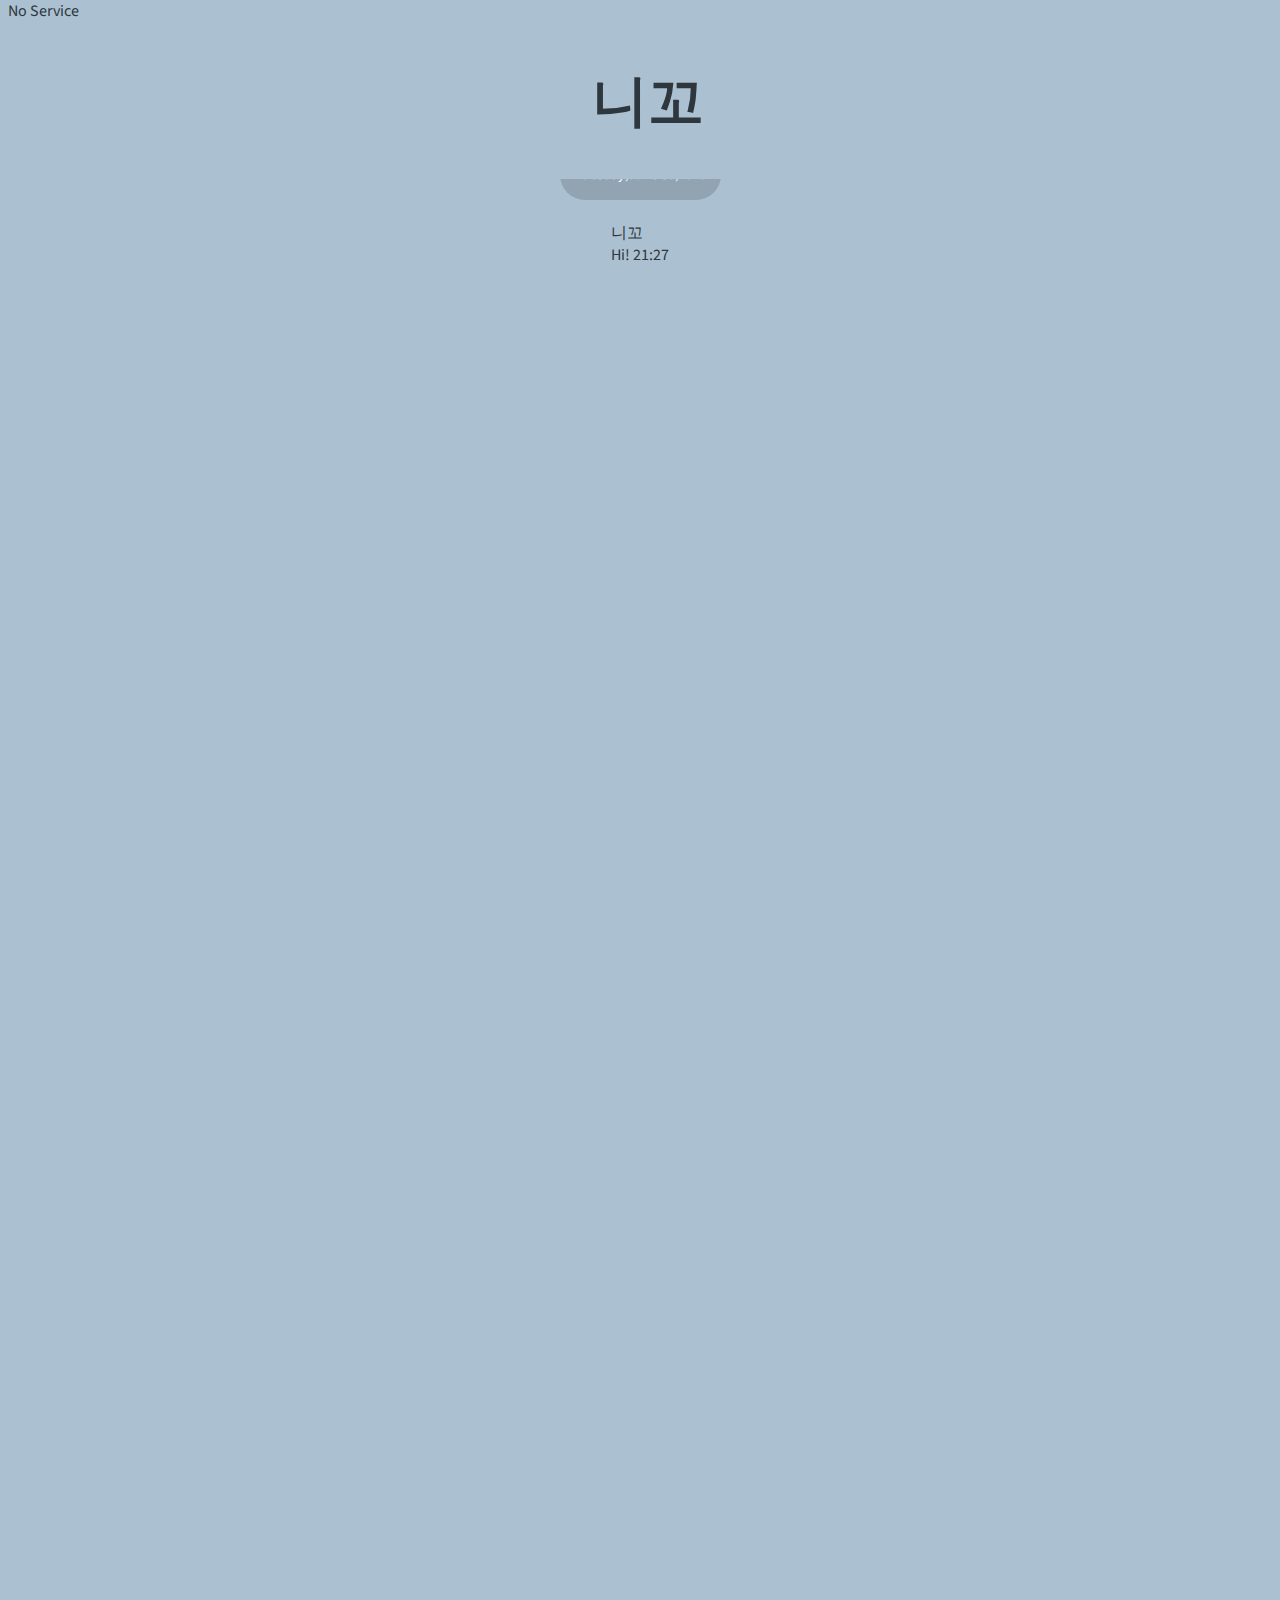
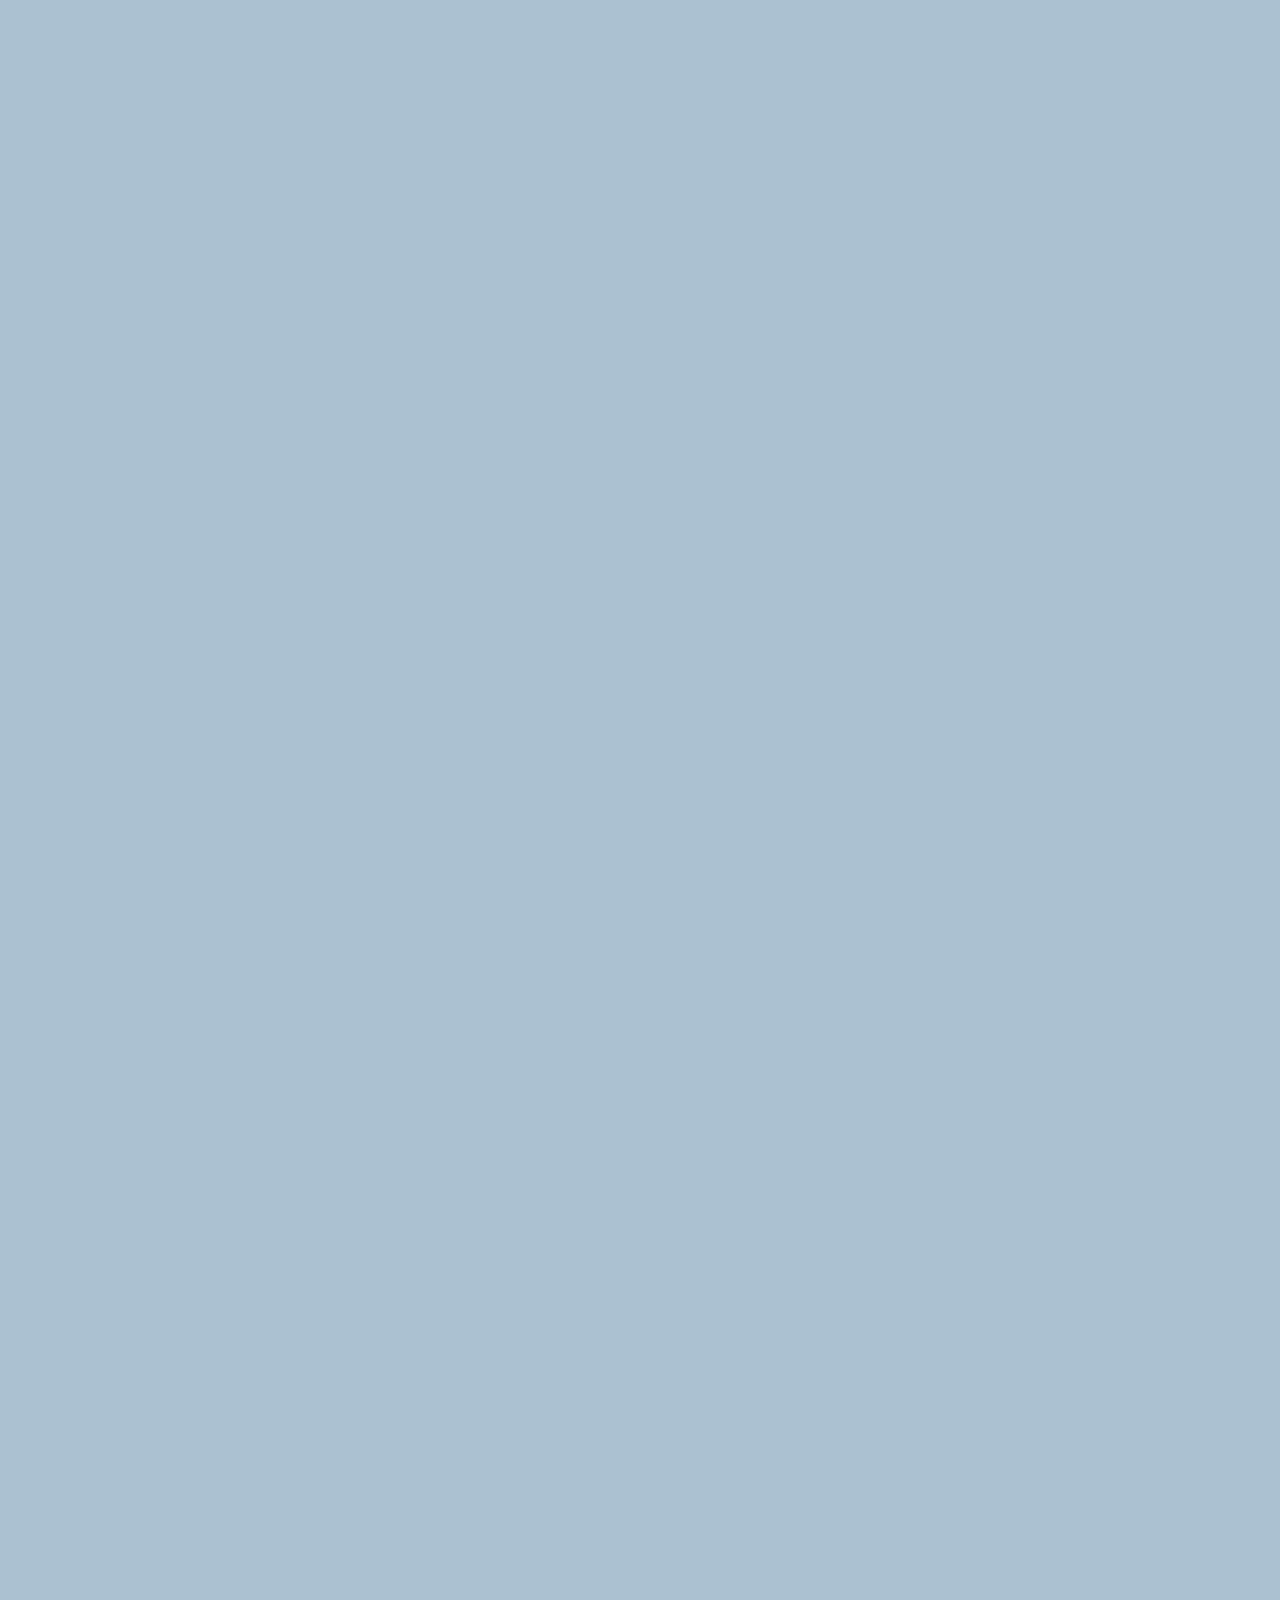
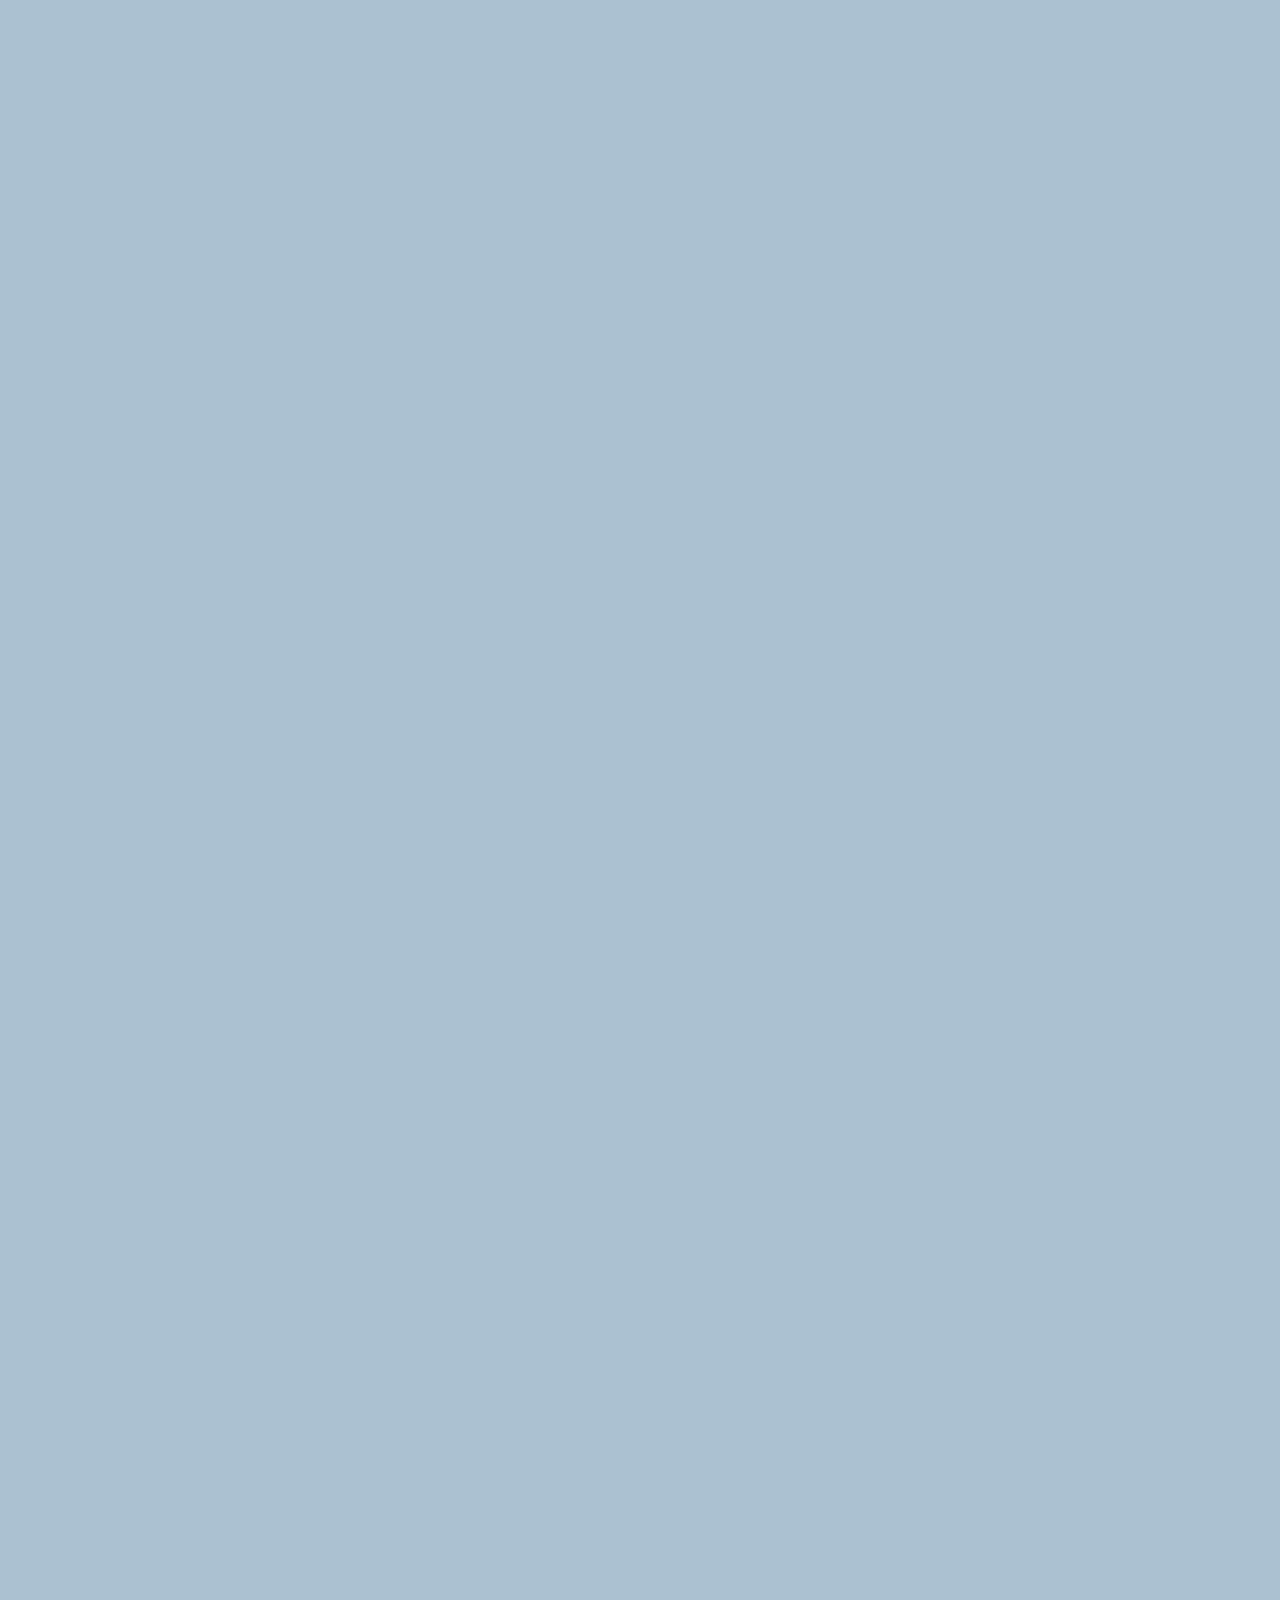
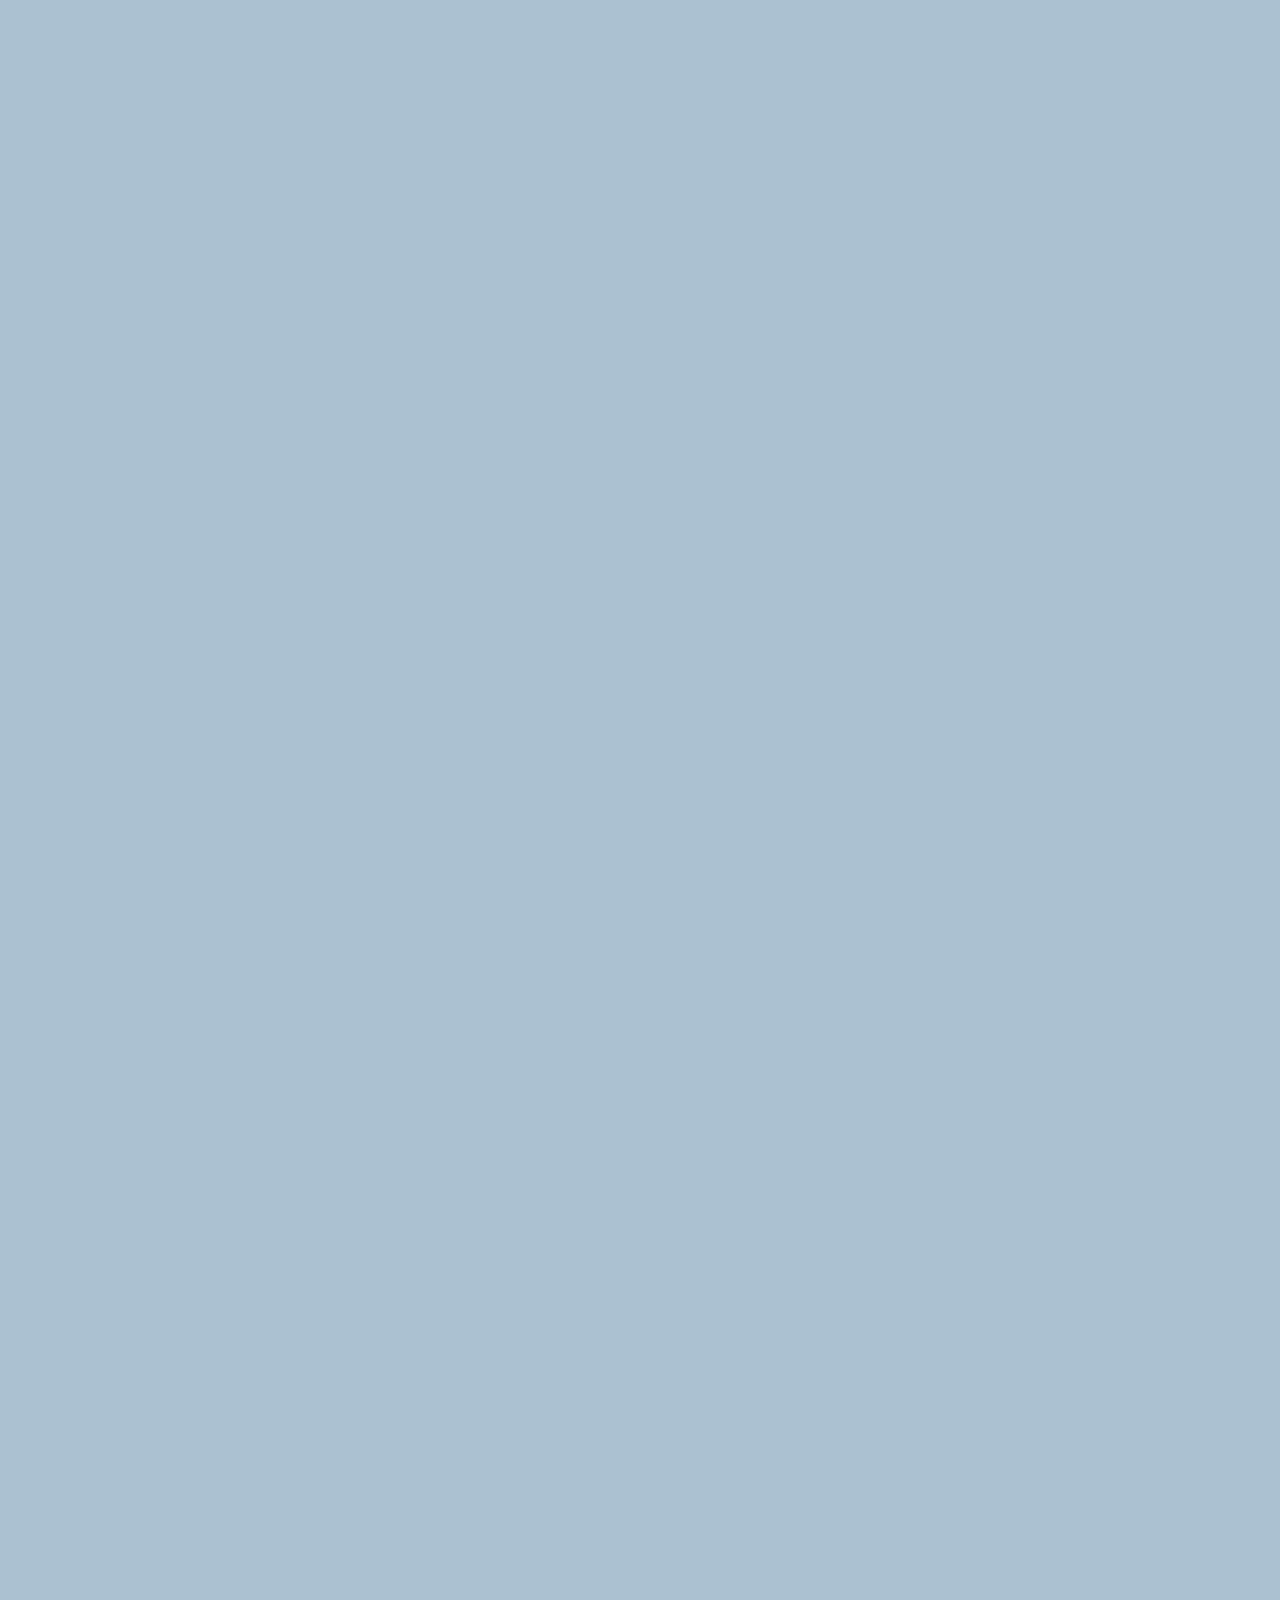
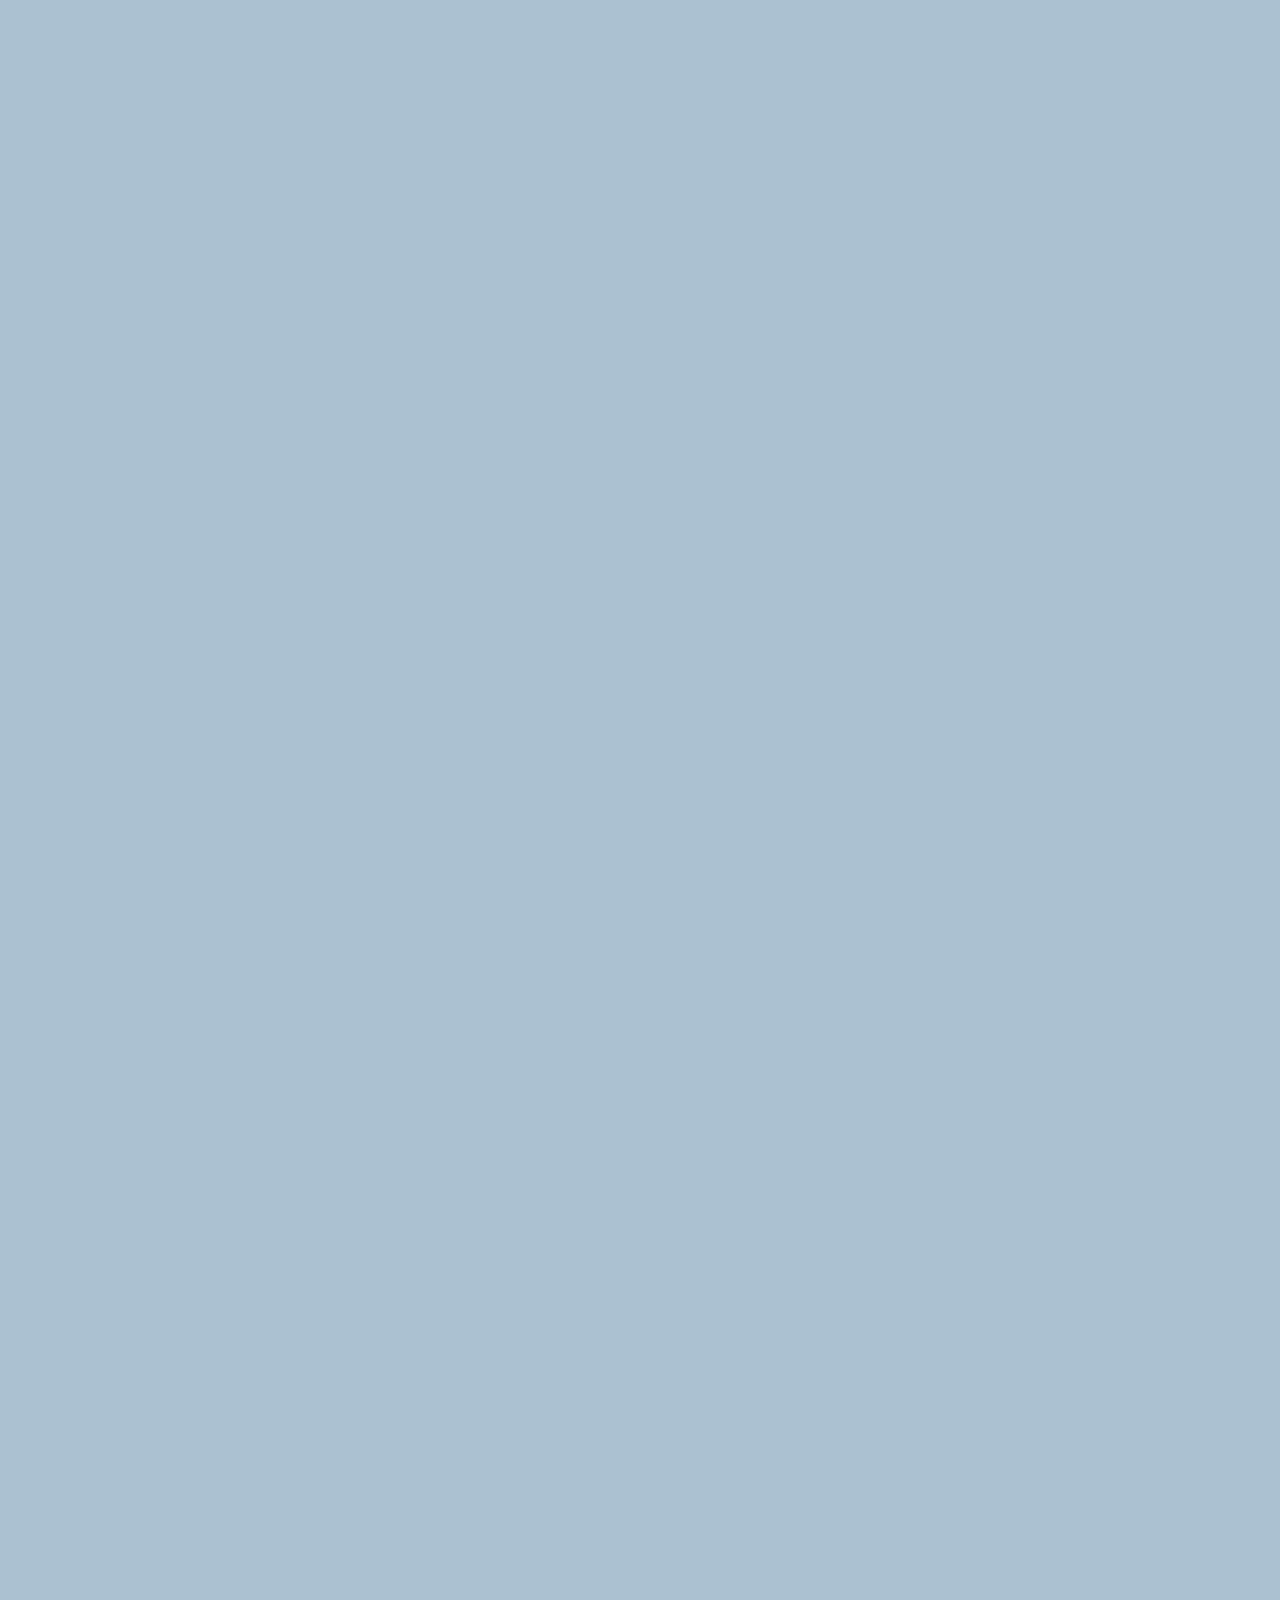
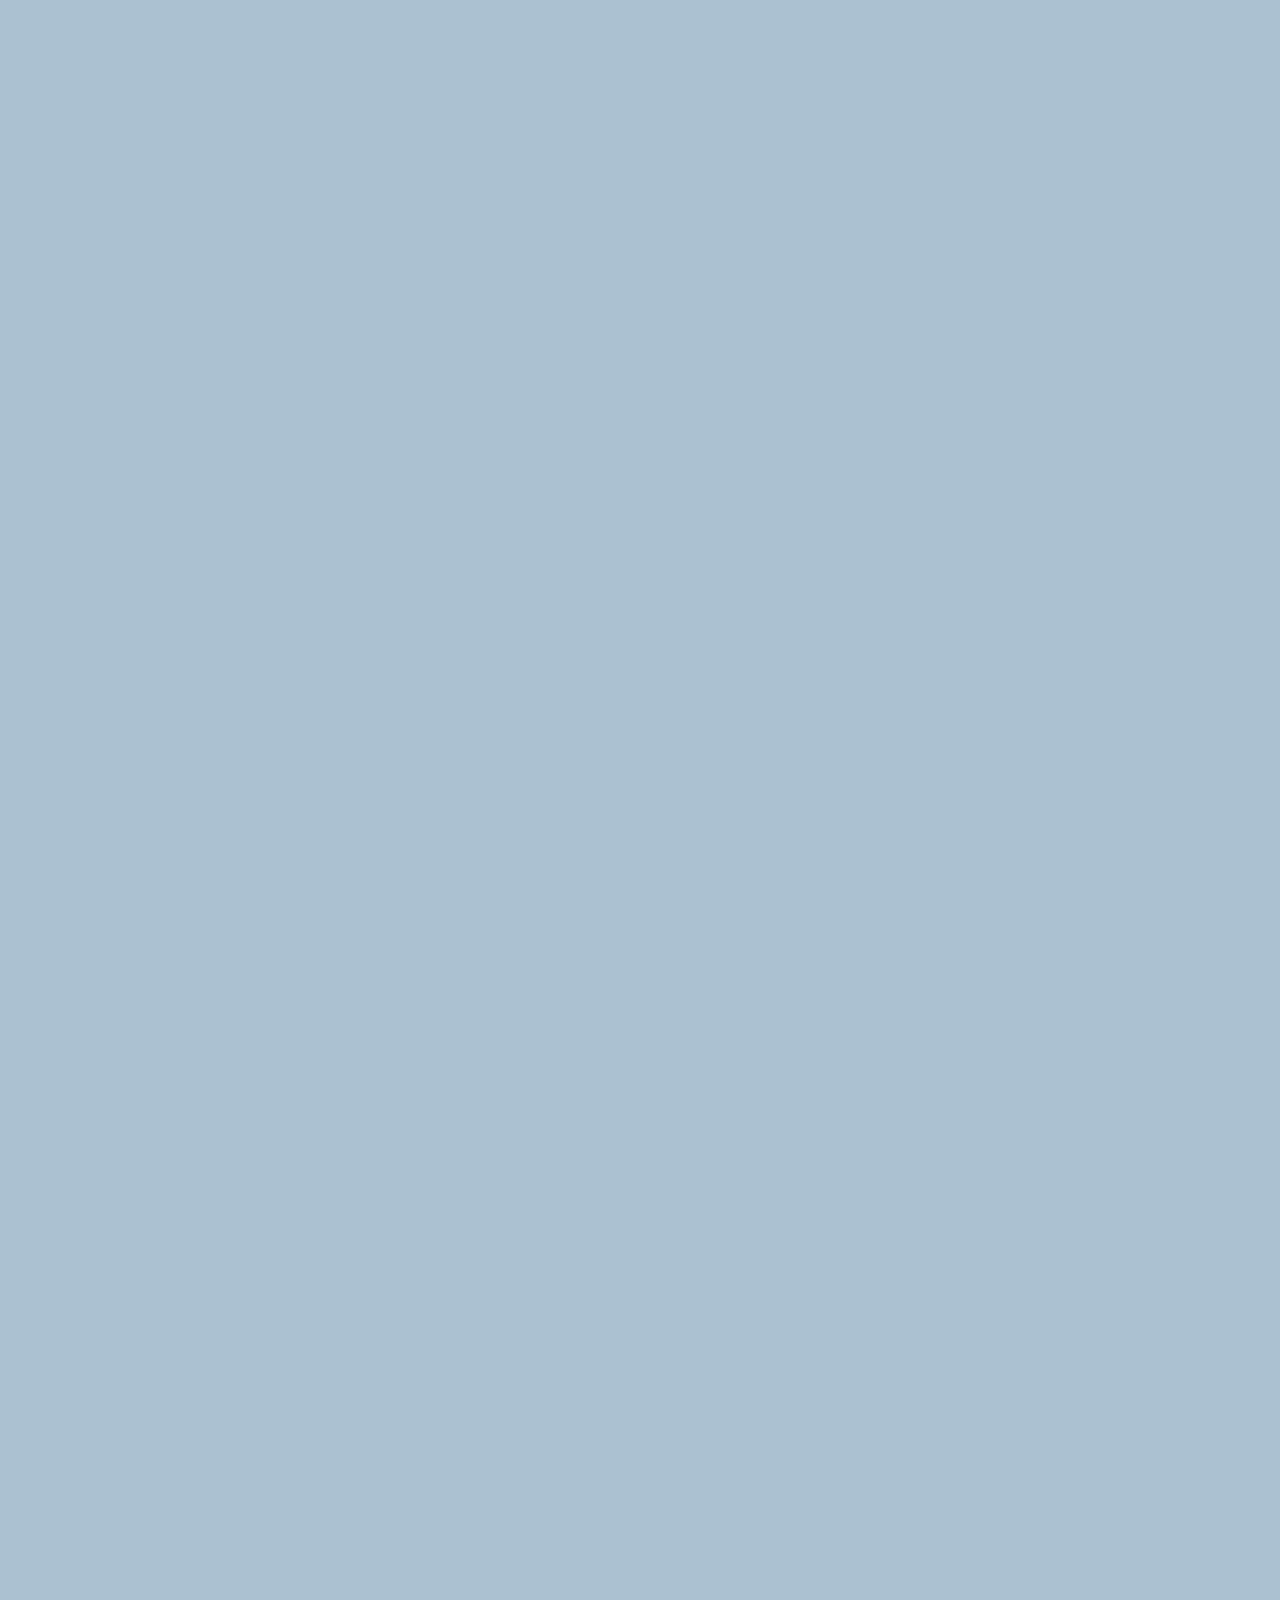
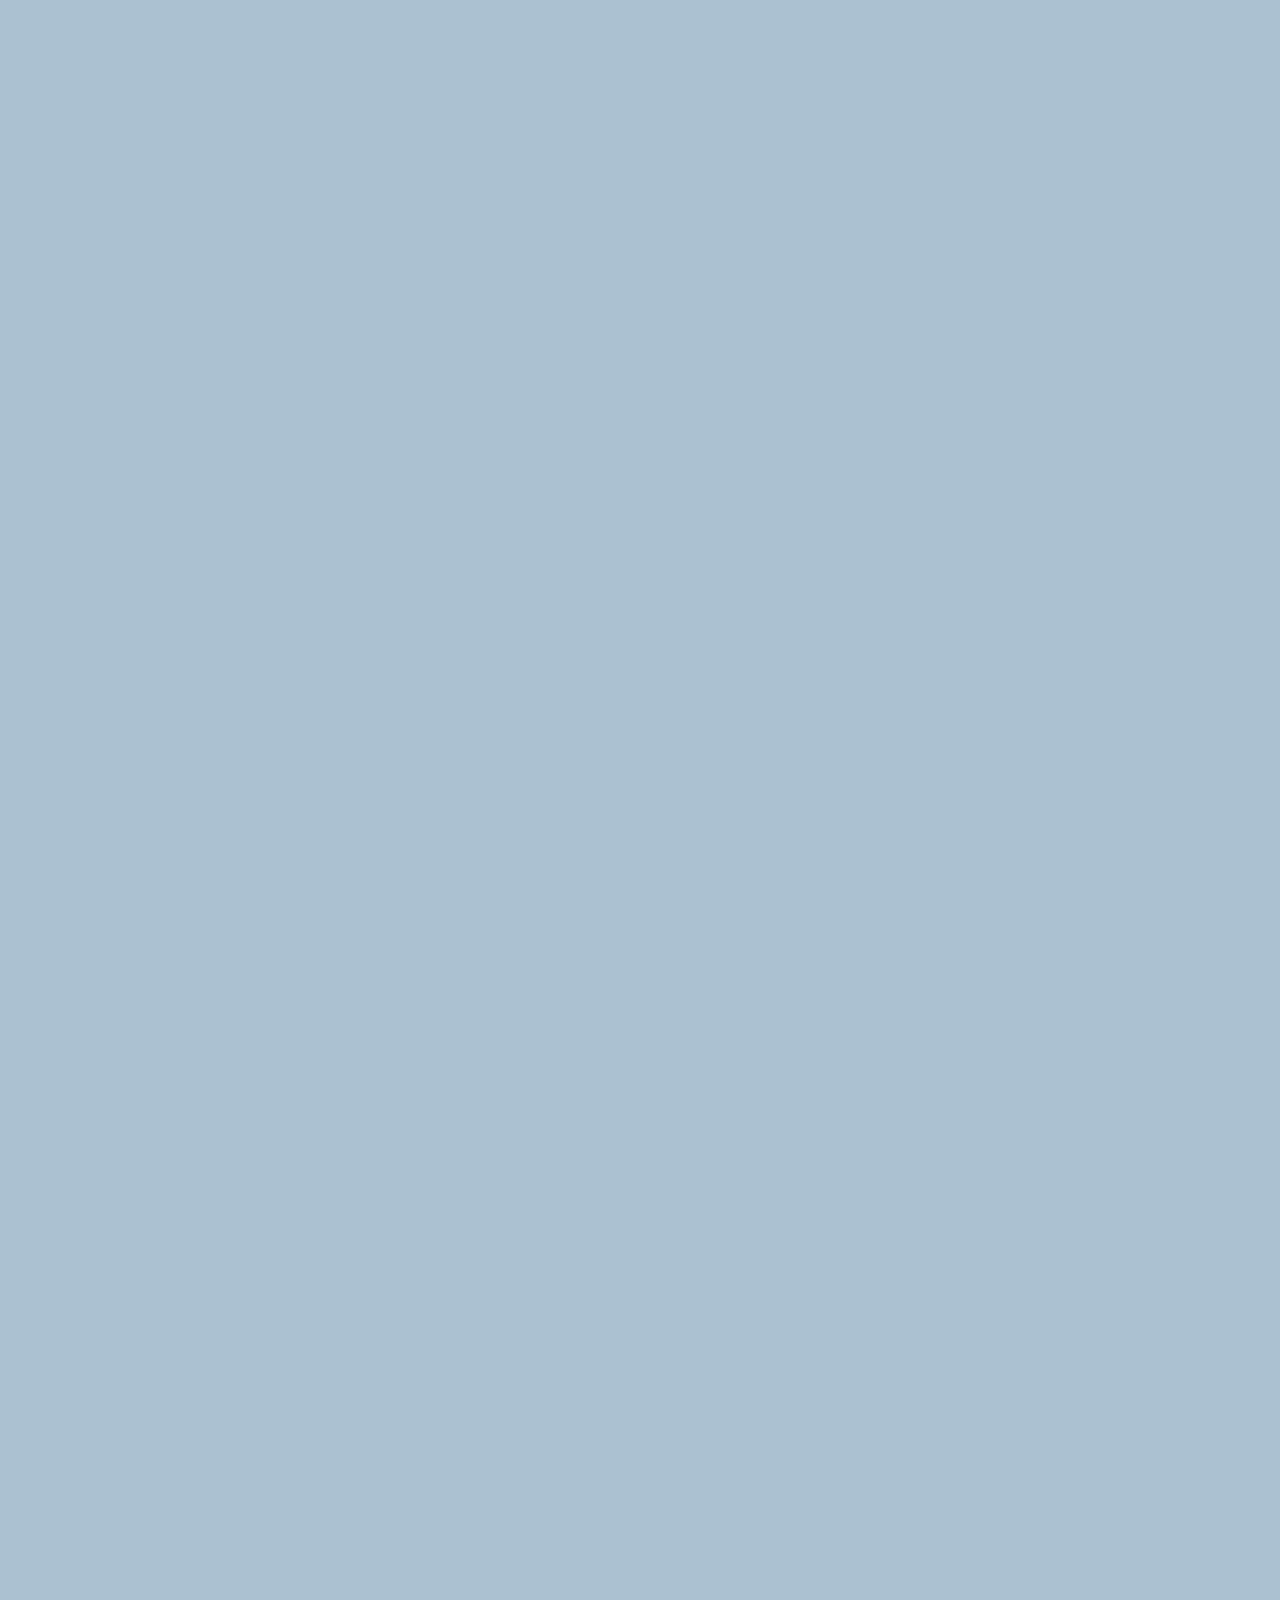
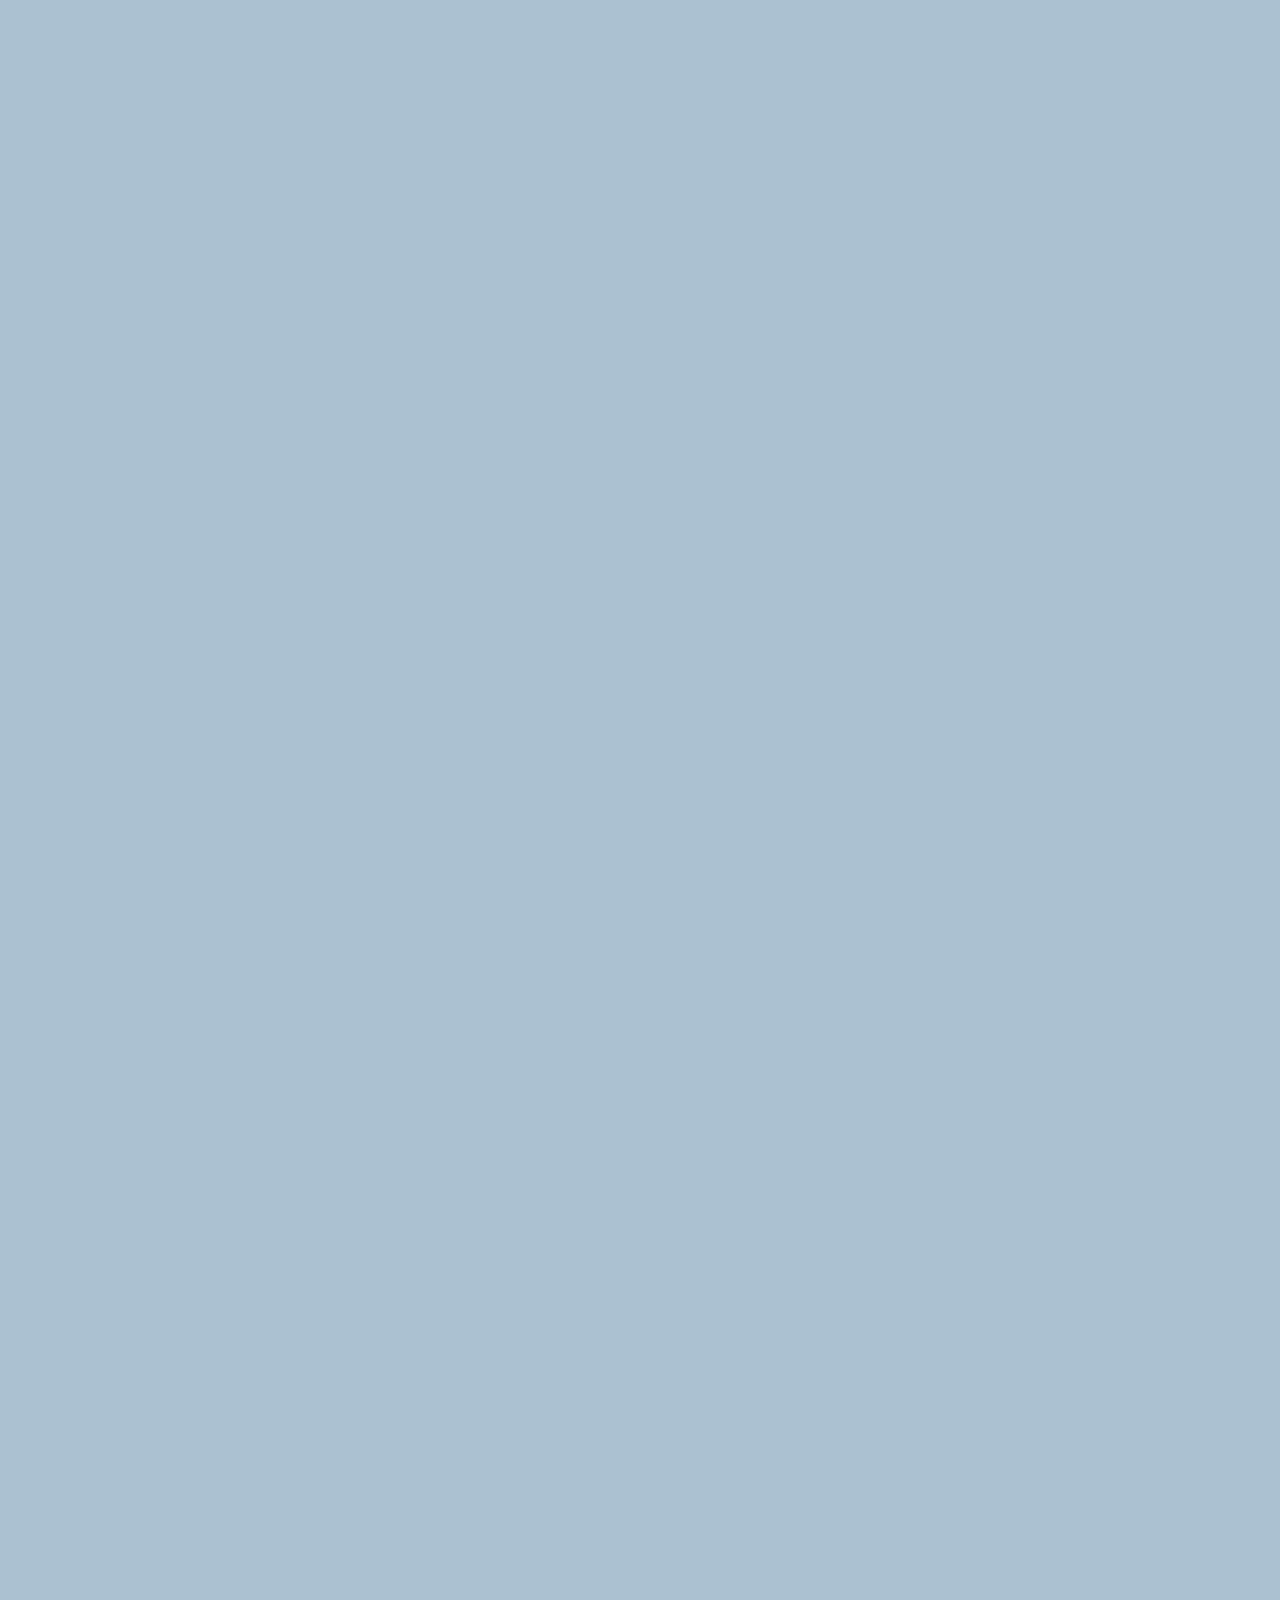
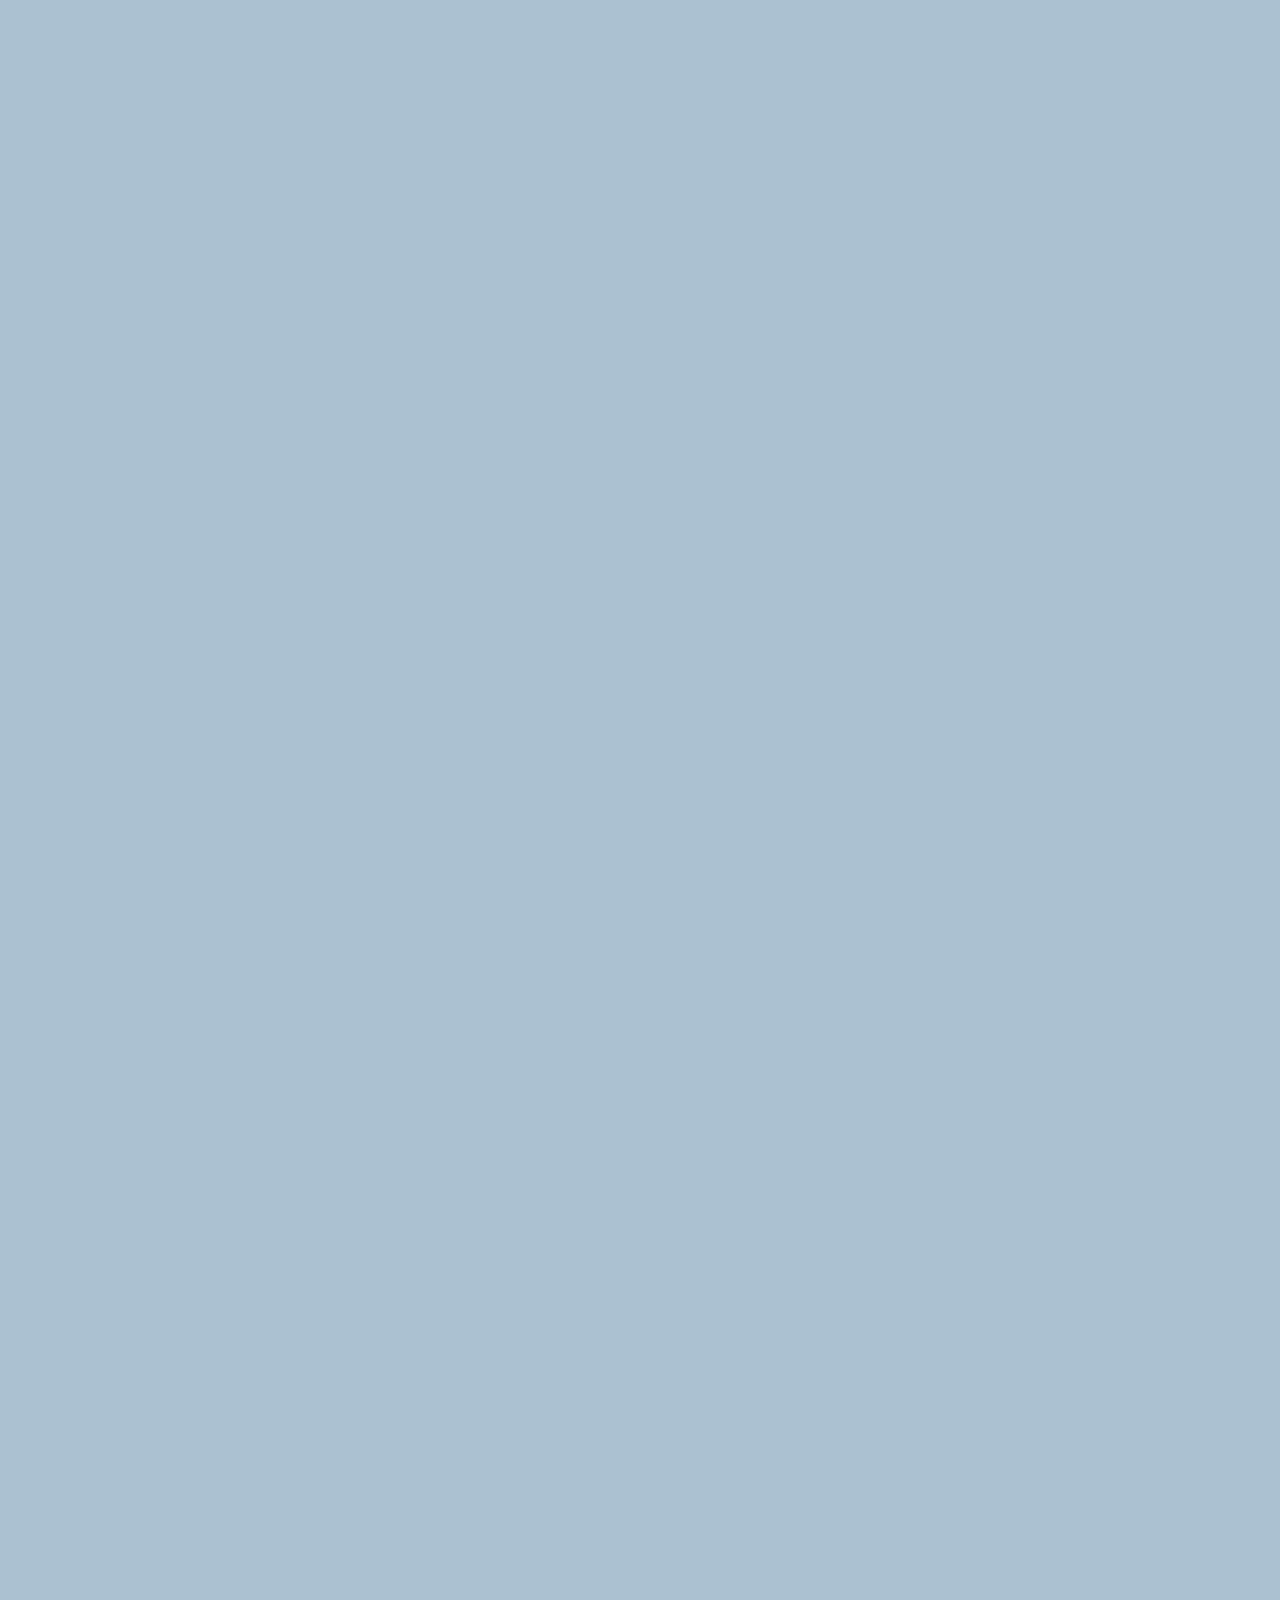
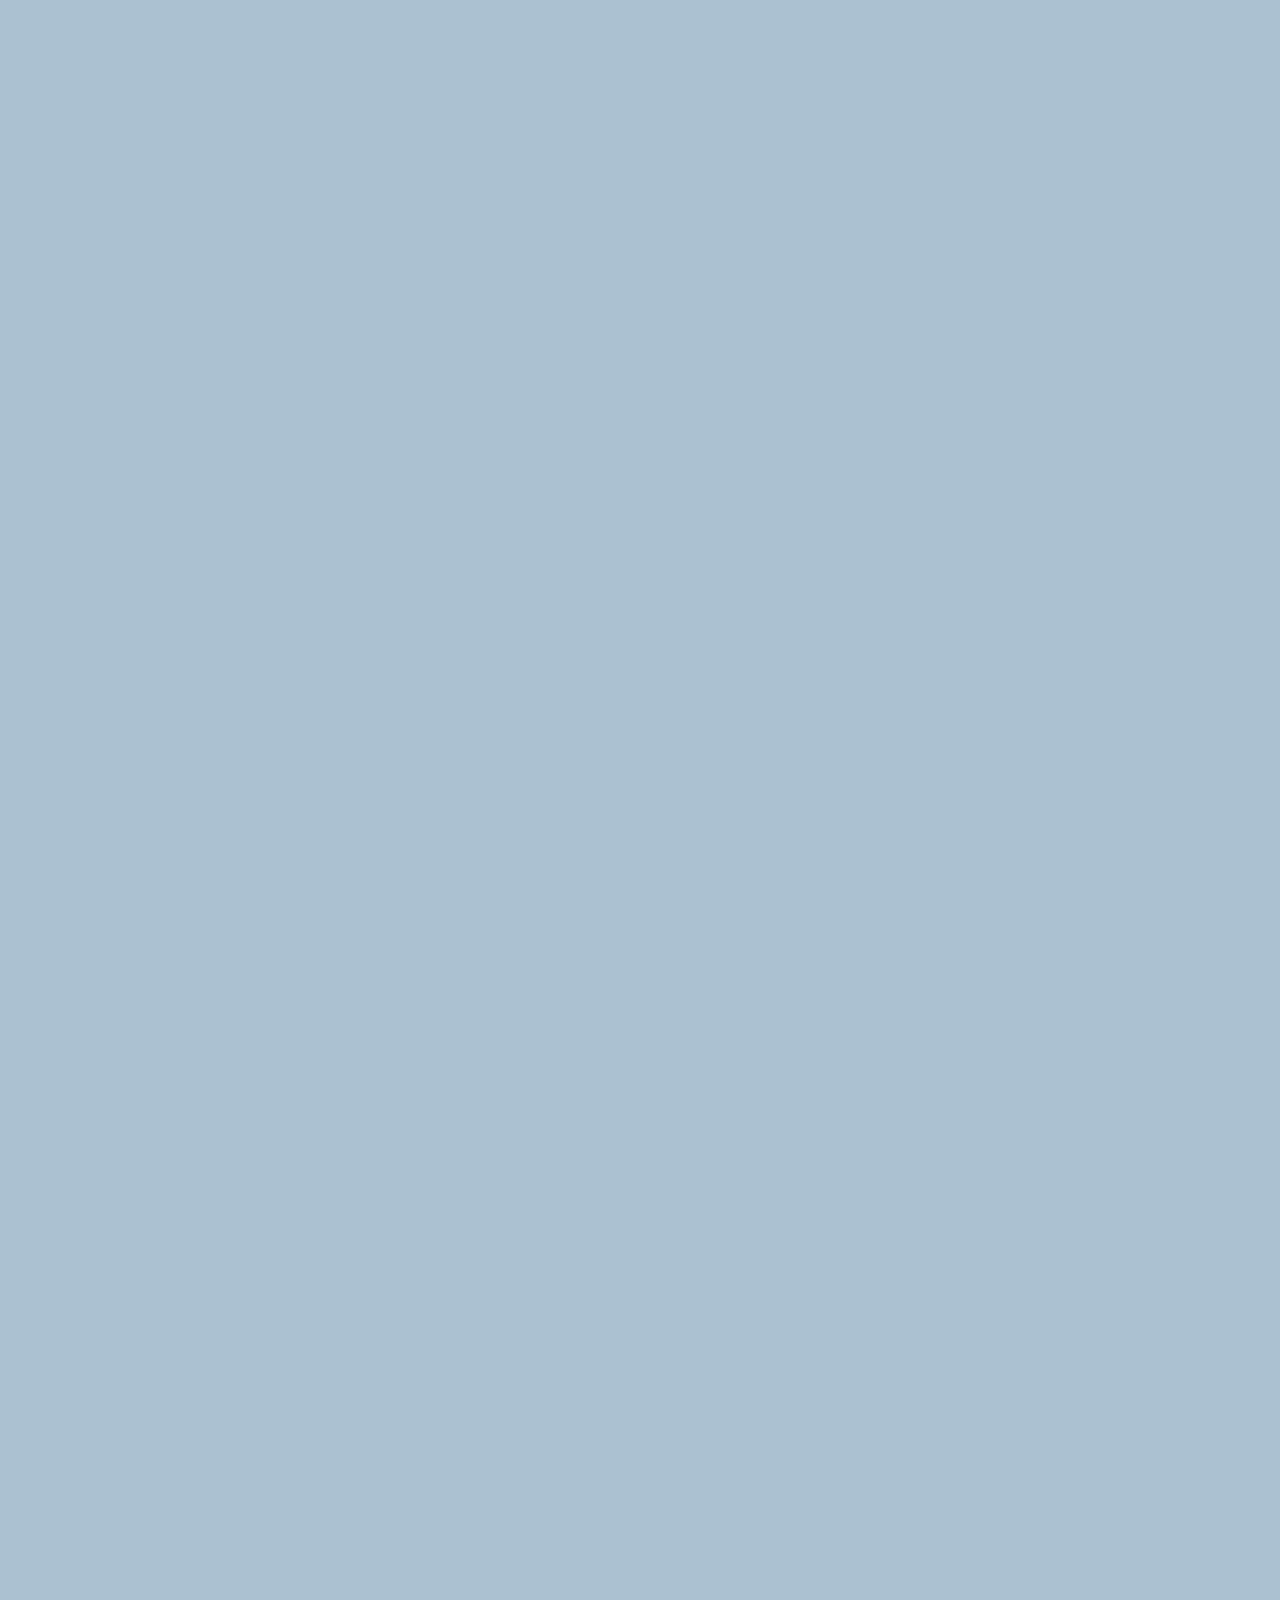
==== chat.html @ 0649916b "setting-page-plus" ====
<!DOCTYPE html>
<html lang="en">
  <head>
    <link rel="stylesheet" href="css/styles.css" />
    <meta charset="UTF-8" />
    <meta name="viewport" content="width=device-width, initial-scale=1.0" />
    <title>chat w/Nico-Kokoa Clone</title>
  </head>
  <body id="chat-screen">
    <div class="status-bar">
      <div class="status-bar__column">
        <span>No Service</span>
        <i class="fas fa-wifi"></i>
      </div>
      <div class="status-bar__column">
        <span>18:43</span>
      </div>
      <div class="status-bar__column">
        <span>100%</span>
        <i class="fas fa-battery-full fa-lg"></i>
        <i class="fas fa-bolt"></i>
      </div>
    </div>
    <header class="alt-header">
      <div class="alt-header__column">
        <a href="chats.html"> <i class="fas fa-angle-left fa-lg"></i></a>
      </div>
      <div class="alt-header__column">
        <h1 class="alt-header__title">니꼬</h1>
      </div>
      <div class="alt-header__column">
        <span> <i class="fas fa-search"></i></span>
        <span> <i class="fas fa-bars"></i></span>
      </div>
    </header>
    <main class="main-screen main-chat">
      <div class="chat__timestamp">Tuesday,June 30,2020</div>
      <div class="message-row">
          <img src="" >
          <div class="message-row__content">
              <span class="message__author">니꼬</span>
              <div class="message__info">
                  <span class="message_-bubble">Hi!</span>
                  <span class="message__time">21:27</span>
              </div>
          </div>

      </div>
    </main>

    <script
      src="https://kit.fontawesome.com/cdfb69b7a2.js"
      crossorigin="anonymous"
    ></script>
  </body>
</html>
---- css/styles.css ----
@import url("https://fonts.googleapis.com/css2?family=Source+Sans+Pro:wght@400;600;700;900&display=swap");
@import "reset.css";
@import "variables.css";

/*Components*/
@import "components/status-bar.css";
@import "components/nav-bar.css";
@import "components/screen-header.css";
@import "components/user-component.css";
@import "components/badge.css";
@import "components/dot.css";
@import "components/icon-row.css";
@import "components/alt-screen-header.css";

/*Screens*/
@import "screens/login.css";
@import "screens/friends.css";
@import "screens/find.css";
@import "screens/more.css";
@import "screens/settings.css";
@import "screens/chat.css";

body {
  color: #2e363e;
  font-family: "Source Sans Pro";
}
.main-screen {
  padding: 0px var(--horizontal-space);
}
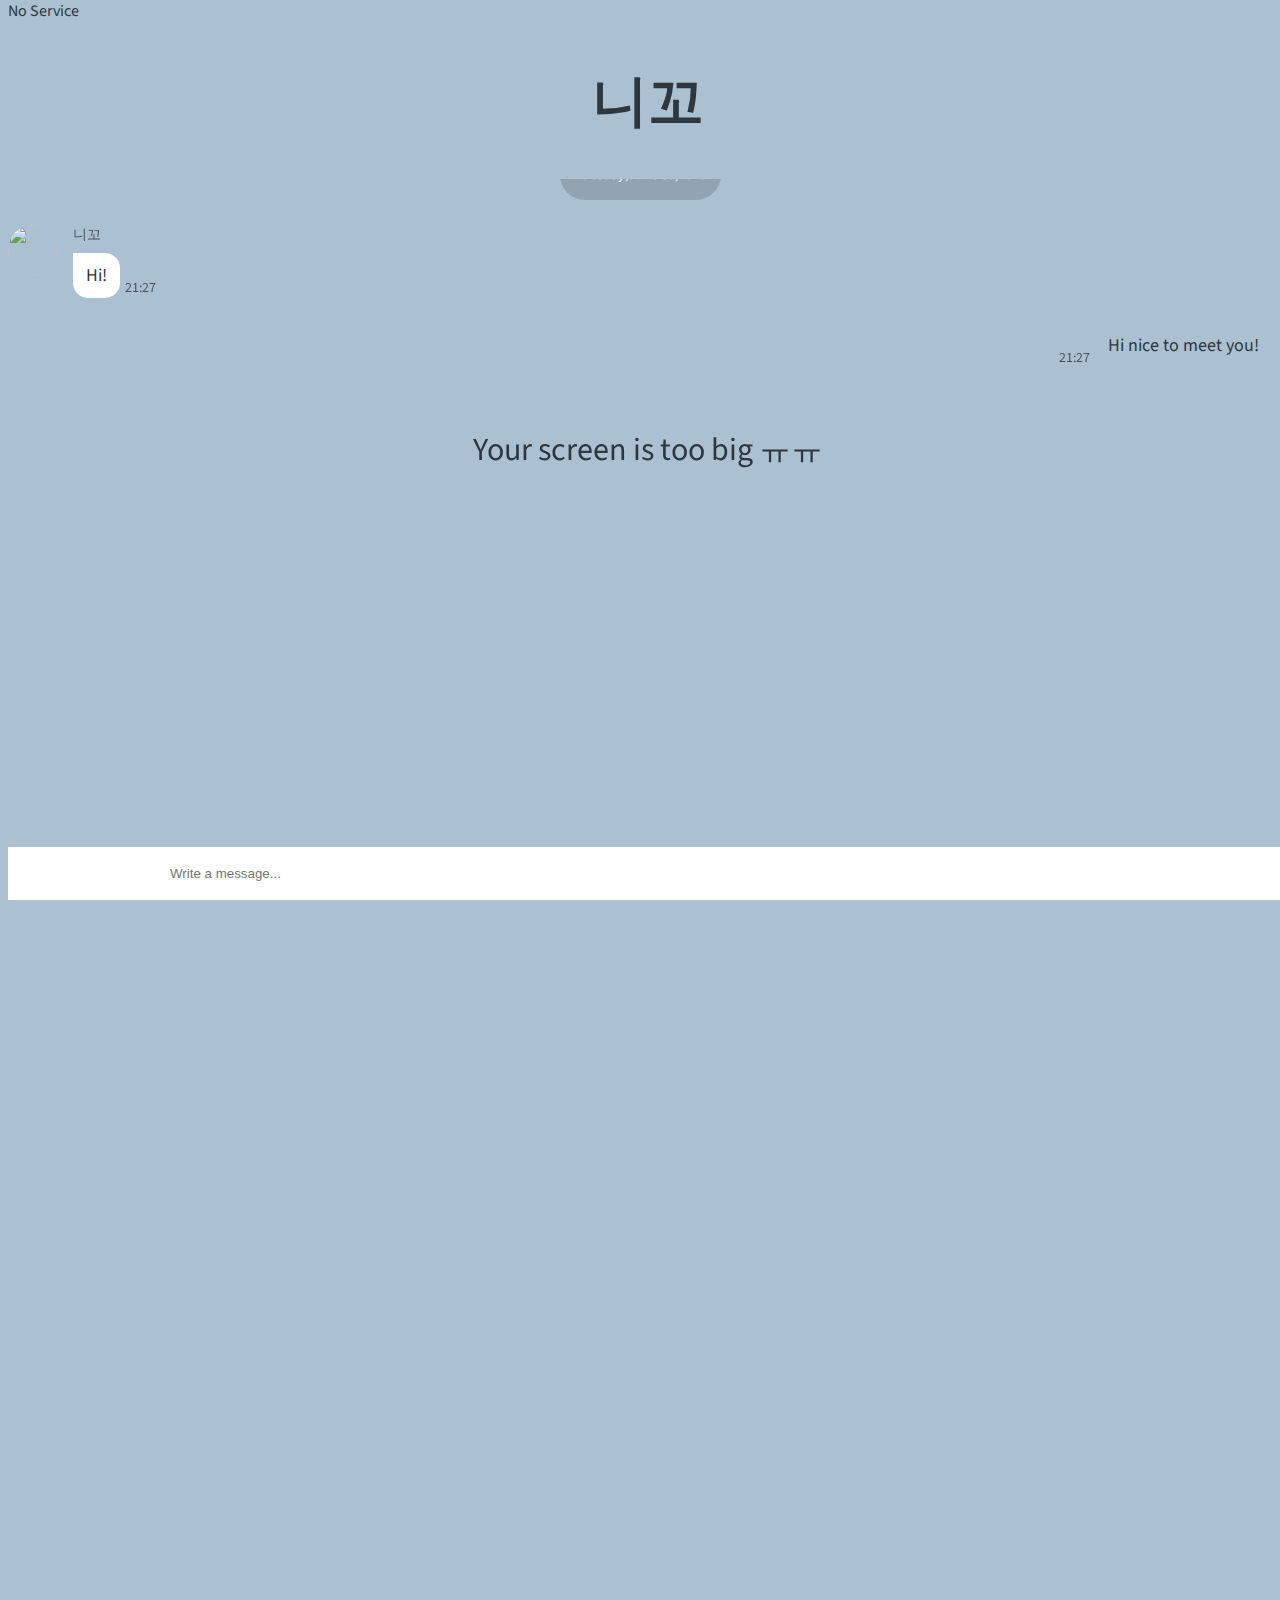
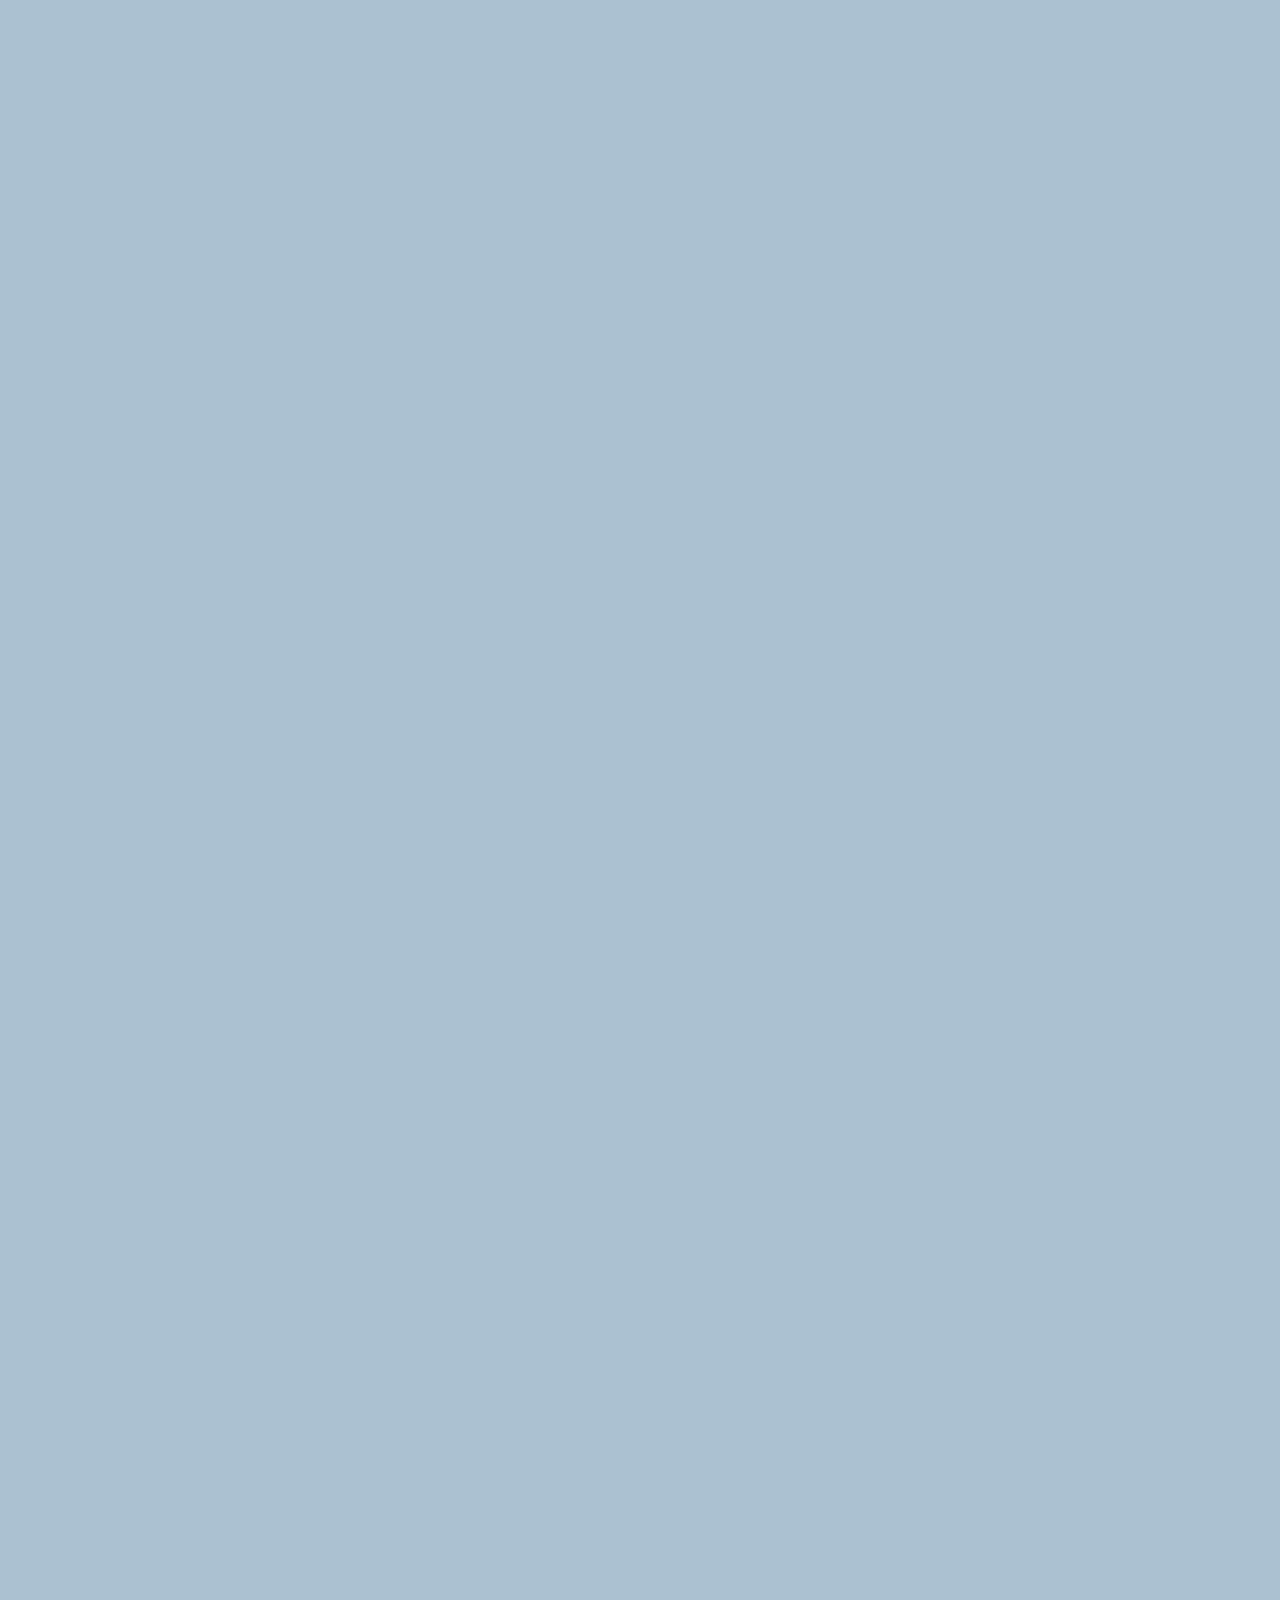
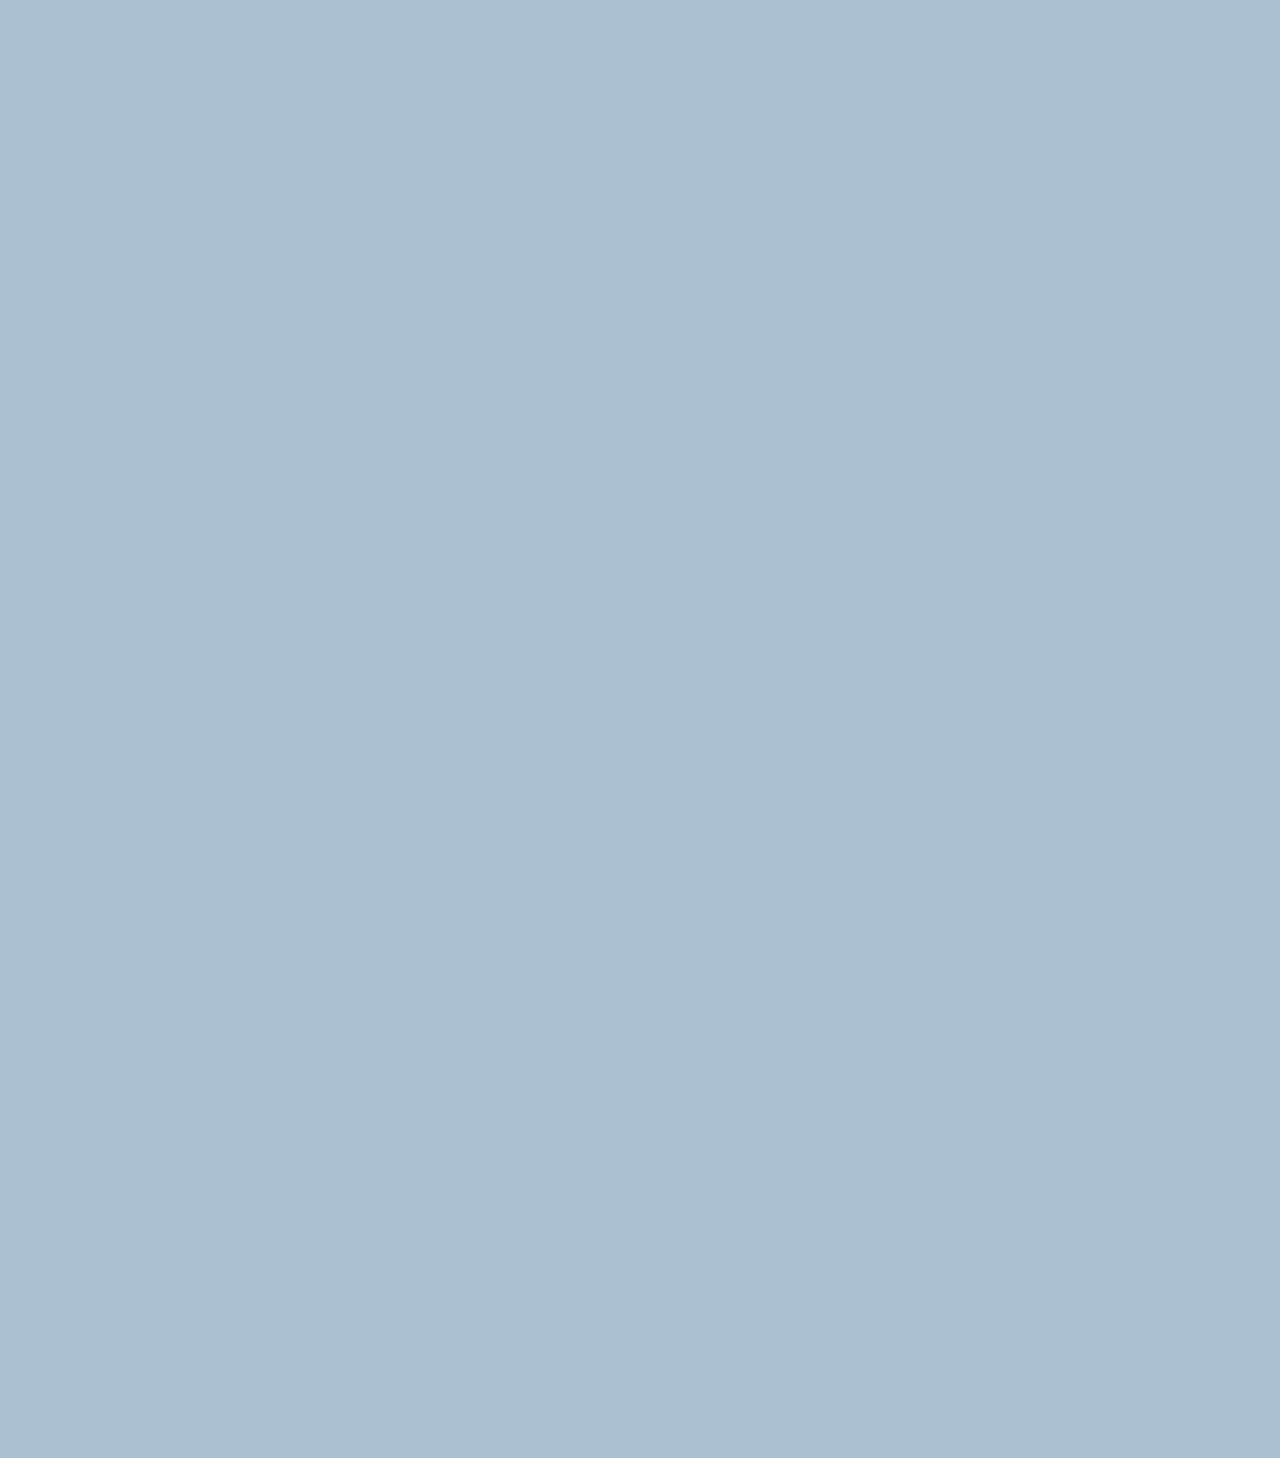
==== commit 555a9a3a: "animation-effects-plus" ====
--- a/chat.html
+++ b/chat.html
@@ -36,18 +36,39 @@
     <main class="main-screen main-chat">
       <div class="chat__timestamp">Tuesday,June 30,2020</div>
       <div class="message-row">
-          <img src="" >
-          <div class="message-row__content">
-              <span class="message__author">니꼬</span>
-              <div class="message__info">
-                  <span class="message_-bubble">Hi!</span>
-                  <span class="message__time">21:27</span>
-              </div>
+        <img src="screenshots/kakaotalk profile.jfif" />
+        <div class="message-row__content">
+          <span class="message__author">니꼬</span>
+          <div class="message__info">
+            <span class="message__bubble">Hi!</span>
+            <span class="message__time">21:27</span>
           </div>
-
+        </div>
+      </div>
+      <div class="message-row message-row--own">
+        <div class="message-row__content">
+          <div class="message__info">
+            <span class="message__bubble">Hi nice to meet you!</span>
+            <span class="message__time">21:27</span>
+          </div>
+        </div>
       </div>
     </main>
-
+    <form class="reply">
+      <div class="reply__column">
+        <i class="far fa-plus-square fa-lg"></i>
+      </div>
+      <div class="reply__column">
+        <input type="text" placeholder="Write a message..." />
+        <i class="far fa-smile-wink fa-lg"></i>
+        <button>
+          <i class="fas fa-arrow-up"></i>
+        </button>
+      </div>
+    </form>
+    <div id="no-mobile">
+      <span>Your screen is too big ㅠㅠ</span>
+    </div>
     <script
       src="https://kit.fontawesome.com/cdfb69b7a2.js"
       crossorigin="anonymous"
--- a/css/styles.css
+++ b/css/styles.css
@@ -11,6 +11,7 @@
 @import "components/dot.css";
 @import "components/icon-row.css";
 @import "components/alt-screen-header.css";
+@import "components/no-mobile.css";
 
 /*Screens*/
 @import "screens/login.css";
